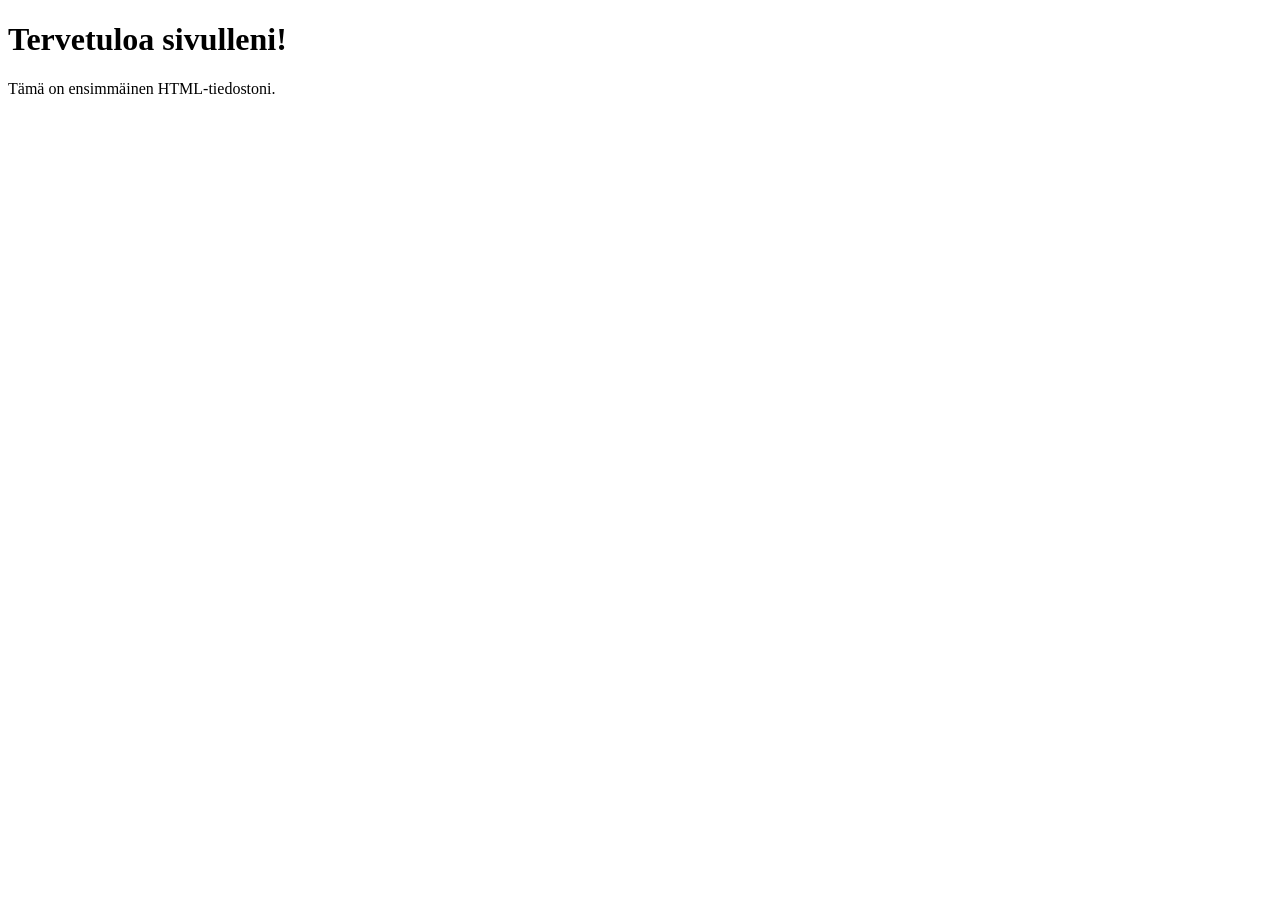
==== index.html @ 5a3feb48 "Add files via upload" ====
<!DOCTYPE html>
<html lang="fi">
<head>
    <meta charset="UTF-8">
    <meta name="viewport" content="width=device-width, initial-scale=1.0">
    <title>Minun sivuni</title>
</head>
<body>
    <h1>Tervetuloa sivulleni!</h1>
    <p>Tämä on ensimmäinen HTML-tiedostoni.</p>
</body>
</html>
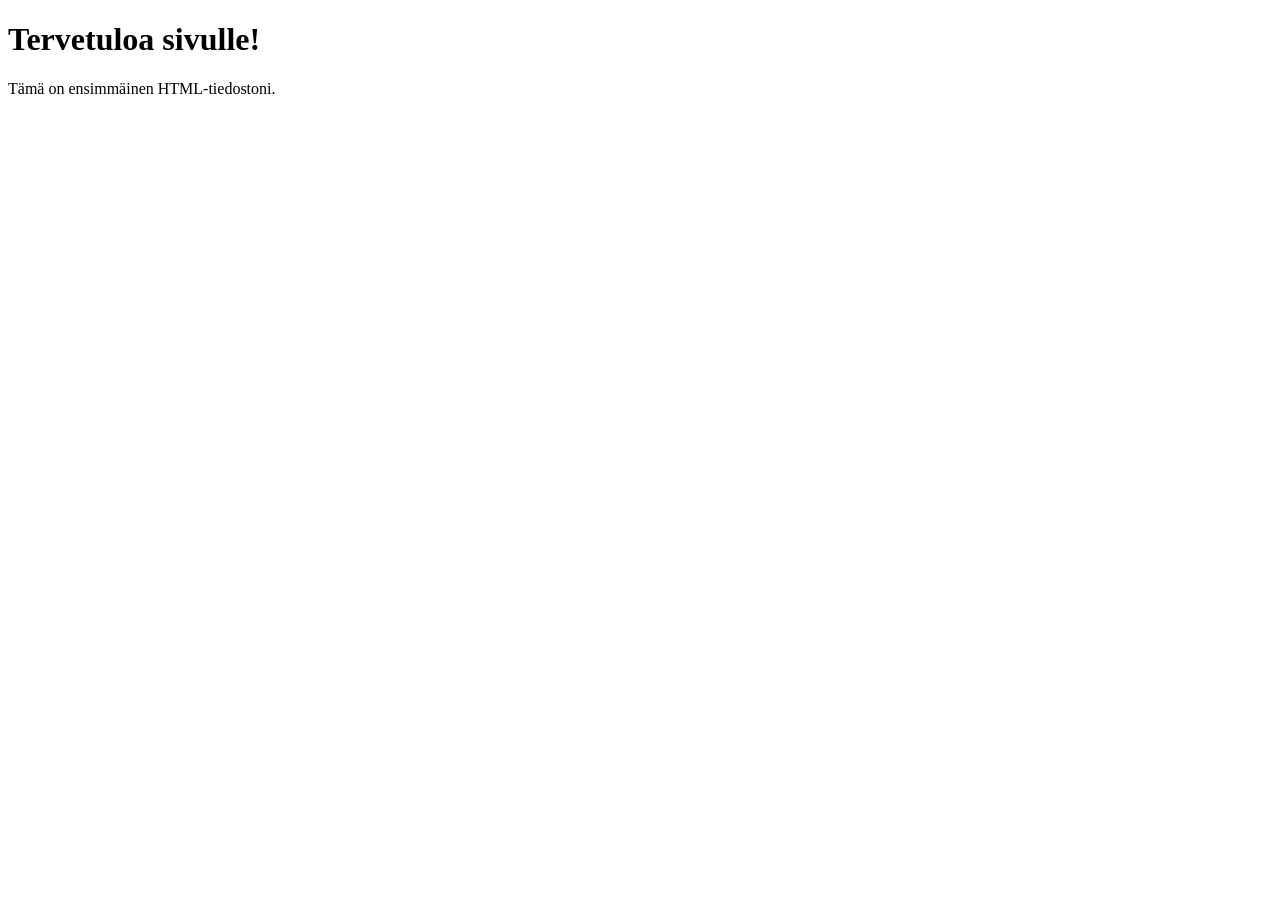
==== commit 99c83a56: "Add files via upload" ====
--- a/index.html
+++ b/index.html
@@ -6,7 +6,7 @@
     <title>Minun sivuni</title>
 </head>
 <body>
-    <h1>Tervetuloa sivulleni!</h1>
+    <h1>Tervetuloa sivulle!</h1>
     <p>Tämä on ensimmäinen HTML-tiedostoni.</p>
 </body>
 </html>
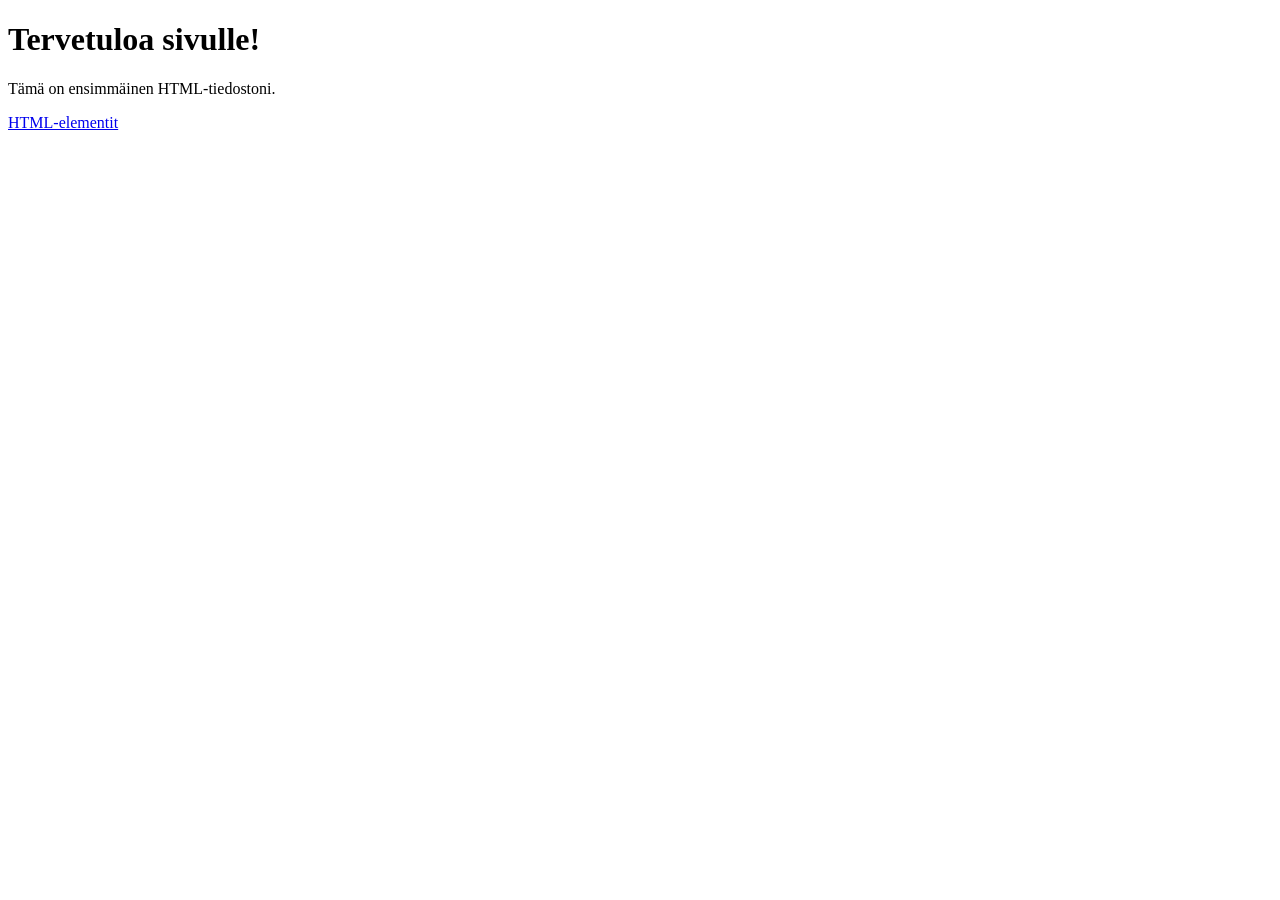
==== commit 2b9f84de: "Add files via upload" ====
--- a/index.html
+++ b/index.html
@@ -8,5 +8,6 @@
 <body>
     <h1>Tervetuloa sivulle!</h1>
     <p>Tämä on ensimmäinen HTML-tiedostoni.</p>
+    <a href="elementteja.html">HTML-elementit</a>
 </body>
 </html>
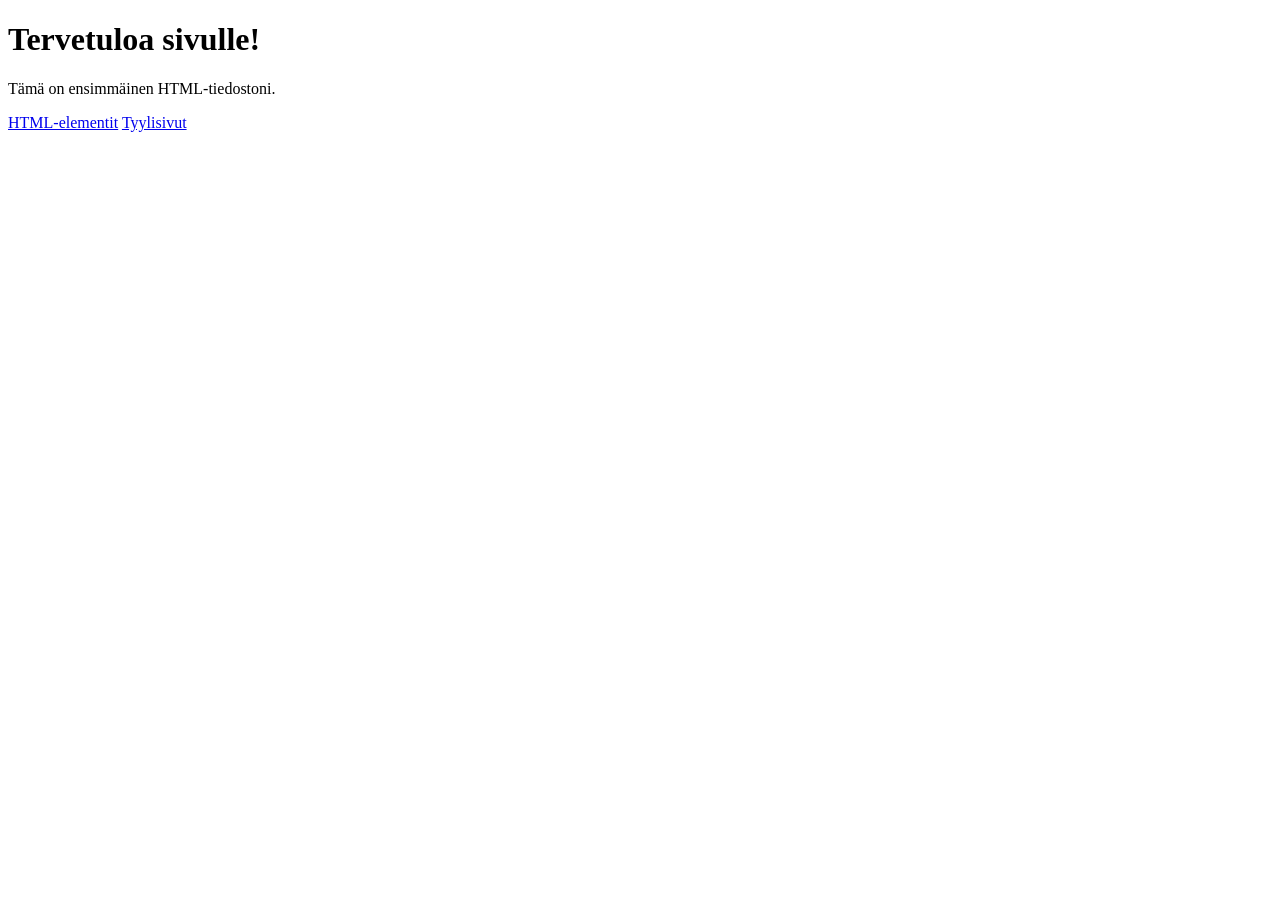
==== commit 2bb7340f: "Update index.html" ====
--- a/index.html
+++ b/index.html
@@ -9,5 +9,6 @@
     <h1>Tervetuloa sivulle!</h1>
     <p>Tämä on ensimmäinen HTML-tiedostoni.</p>
     <a href="elementteja.html">HTML-elementit</a>
+    <a href="tyylisivuista.html">Tyylisivut</a>
 </body>
-</html>+</html>
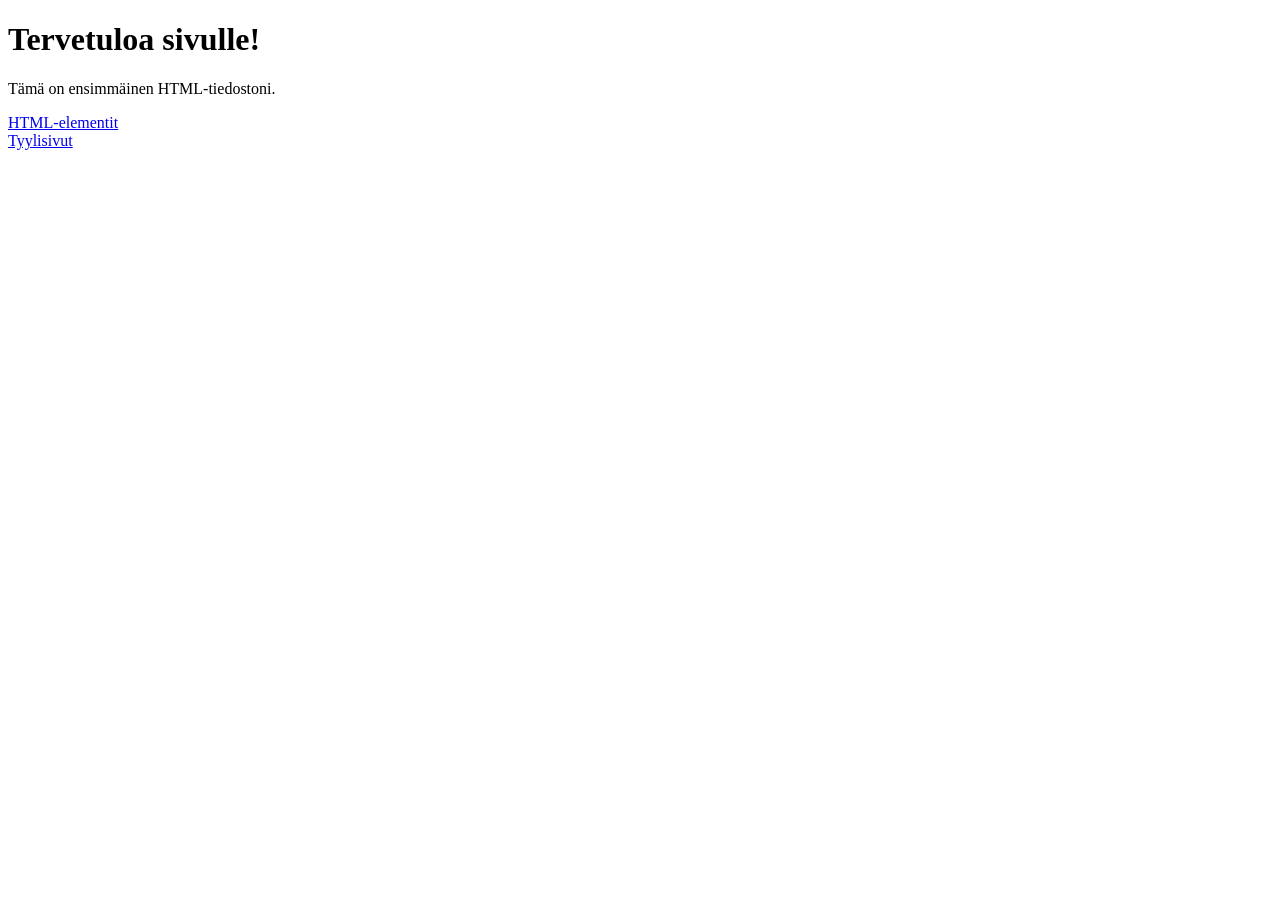
==== commit 8c6b9efc: "Update index.html" ====
--- a/index.html
+++ b/index.html
@@ -9,6 +9,7 @@
     <h1>Tervetuloa sivulle!</h1>
     <p>Tämä on ensimmäinen HTML-tiedostoni.</p>
     <a href="elementteja.html">HTML-elementit</a>
+    <br>
     <a href="tyylisivuista.html">Tyylisivut</a>
 </body>
 </html>
